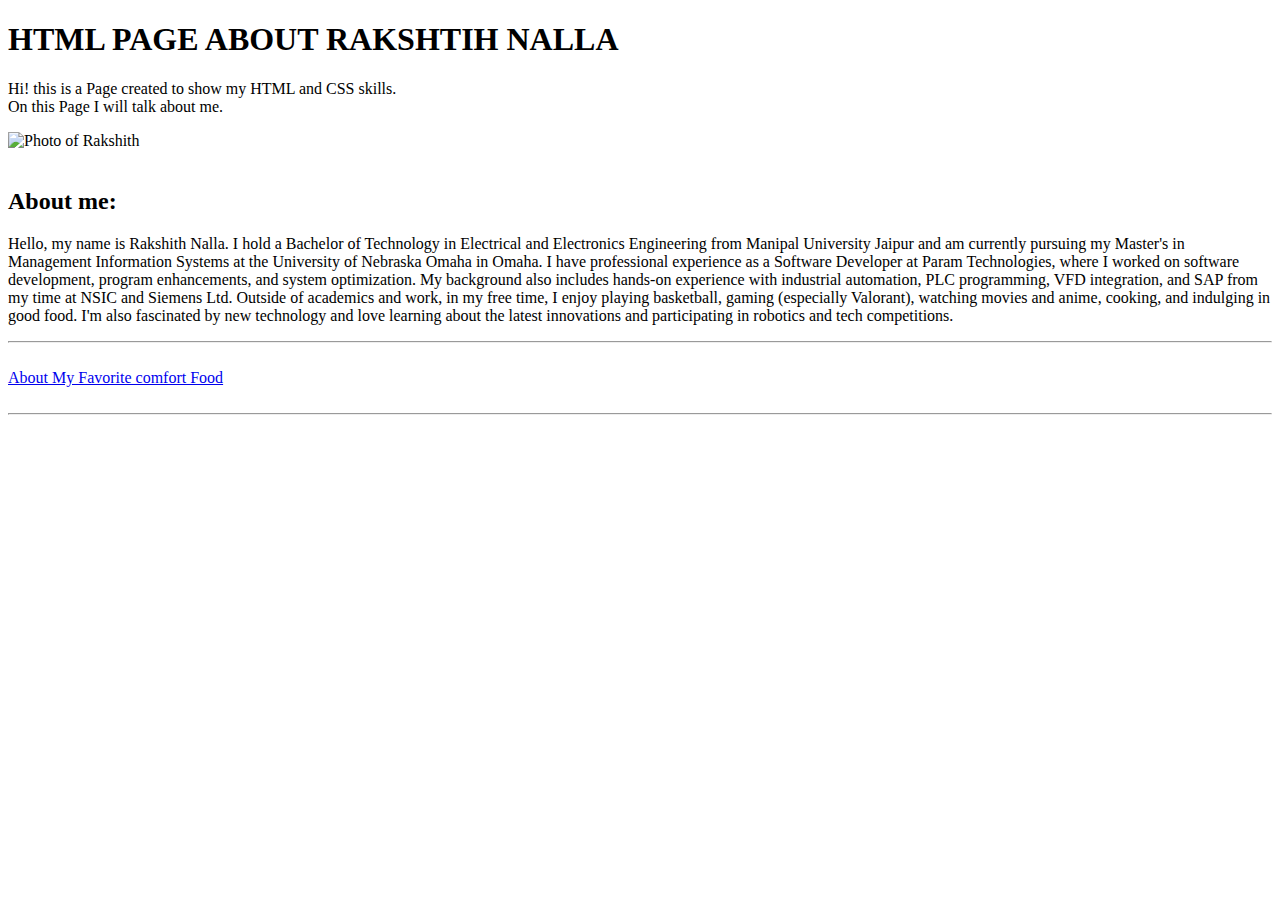
==== index.html @ e987f7b2 "created Index.html" ====
<!DOCTYPE html>
<link rel="stylesheet" href="C:\Users\nraks\OneDrive\Documents\GitHub\activity2_3900\css\main.css" type="text/css"/>
<html lang="en">

    <head>
        <meta charset="UTF-8" />
        <meta name="viewport" content="width=device-width, initial-scale=1.0">
        <title>Activity-2 of Web Applications (3900)</title>
    </head>

    <body>
        <h1 id="heading">HTML PAGE ABOUT RAKSHTIH NALLA</h1>

        <div class="intro">
            <p>Hi! this is a Page created to show my HTML and CSS skills.<br>
                On this Page I will talk about me.
            </p>

        </div>


        <div class="mainDiv">
            <section>

                <img src="C:\Users\nraks\OneDrive\Documents\GitHub\activity2_3900\Pictures\Rakshith.JPG" alt="Photo of Rakshith" height="300">
                
                <br>
                <br>
                
                <h2>About me:</h2>

                <p>Hello, my name is Rakshith Nalla. I hold a Bachelor of Technology in Electrical and Electronics Engineering from Manipal University Jaipur 
                    and am currently pursuing my Master's in Management Information Systems at the University of Nebraska Omaha in Omaha. 
                    I have professional experience as a Software Developer at Param Technologies, where I worked on software development, 
                    program enhancements, and system optimization. My background also includes hands-on experience with industrial automation, 
                    PLC programming, VFD integration, and SAP from my time at NSIC and Siemens Ltd.
                    Outside of academics and work, in my free time, I enjoy playing basketball, gaming (especially Valorant), watching movies and anime, 
                    cooking, and indulging in good food. I'm also fascinated by new technology and love learning about the latest innovations 
                    and participating in robotics and tech competitions.
                </p>

                <hr>
                <br>
                <a href="C:\Users\nraks\OneDrive\Documents\GitHub\activity2_3900\Favorite_food.html">About My Favorite comfort Food</a>
                <br>
                <br>
                <hr>
        
            </section>
        </div>

    </body>
</html>
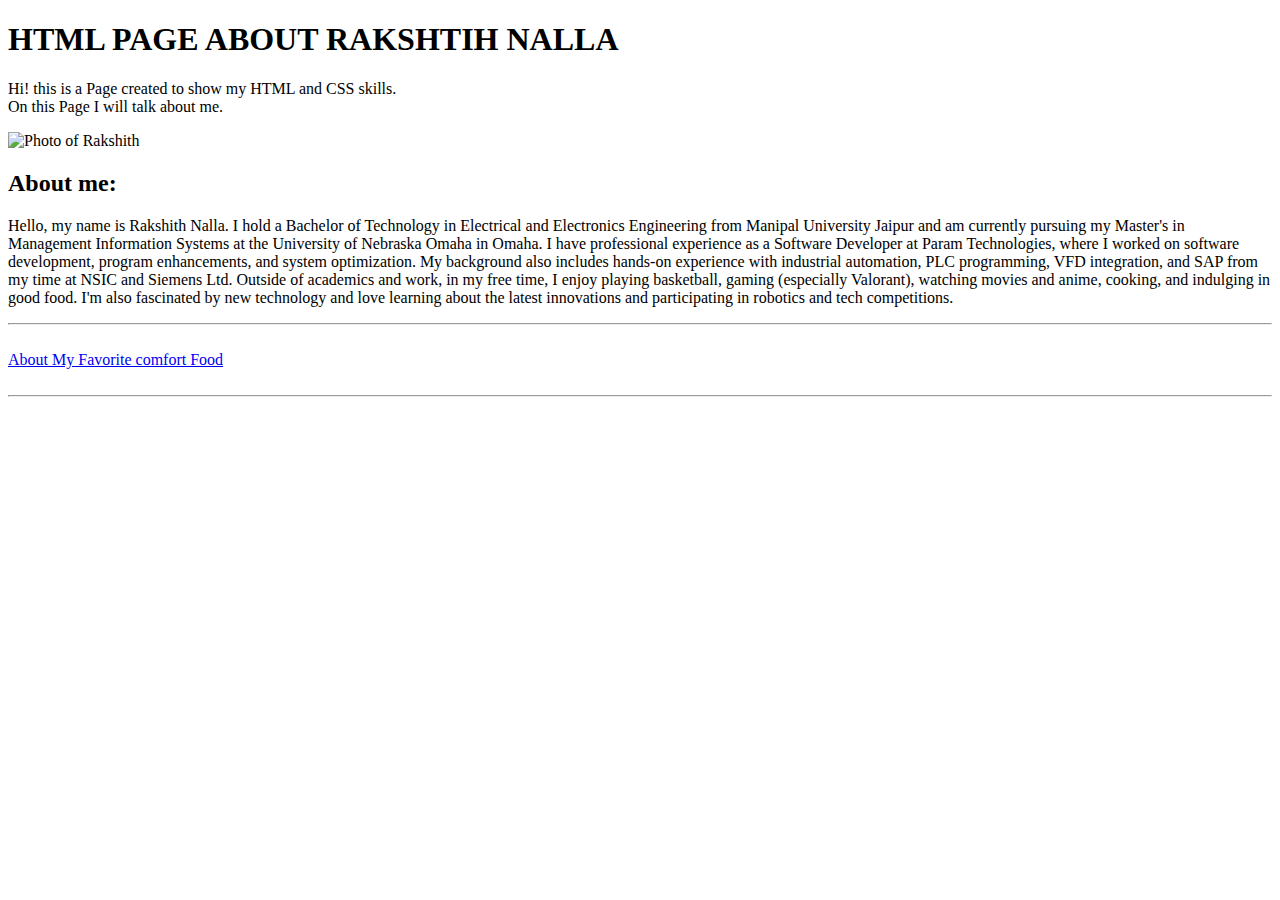
==== commit debc25ed: "updated files" ====
--- a/index.html
+++ b/index.html
@@ -22,9 +22,8 @@
         <div class="mainDiv">
             <section>
 
-                <img src="C:\Users\nraks\OneDrive\Documents\GitHub\activity2_3900\Pictures\Rakshith.JPG" alt="Photo of Rakshith" height="300">
+                <img class="my-picture" src="C:\Users\nraks\OneDrive\Documents\GitHub\activity2_3900\Pictures\Rakshith.JPG" alt="Photo of Rakshith" height="300">
                 
-                <br>
                 <br>
                 
                 <h2>About me:</h2>
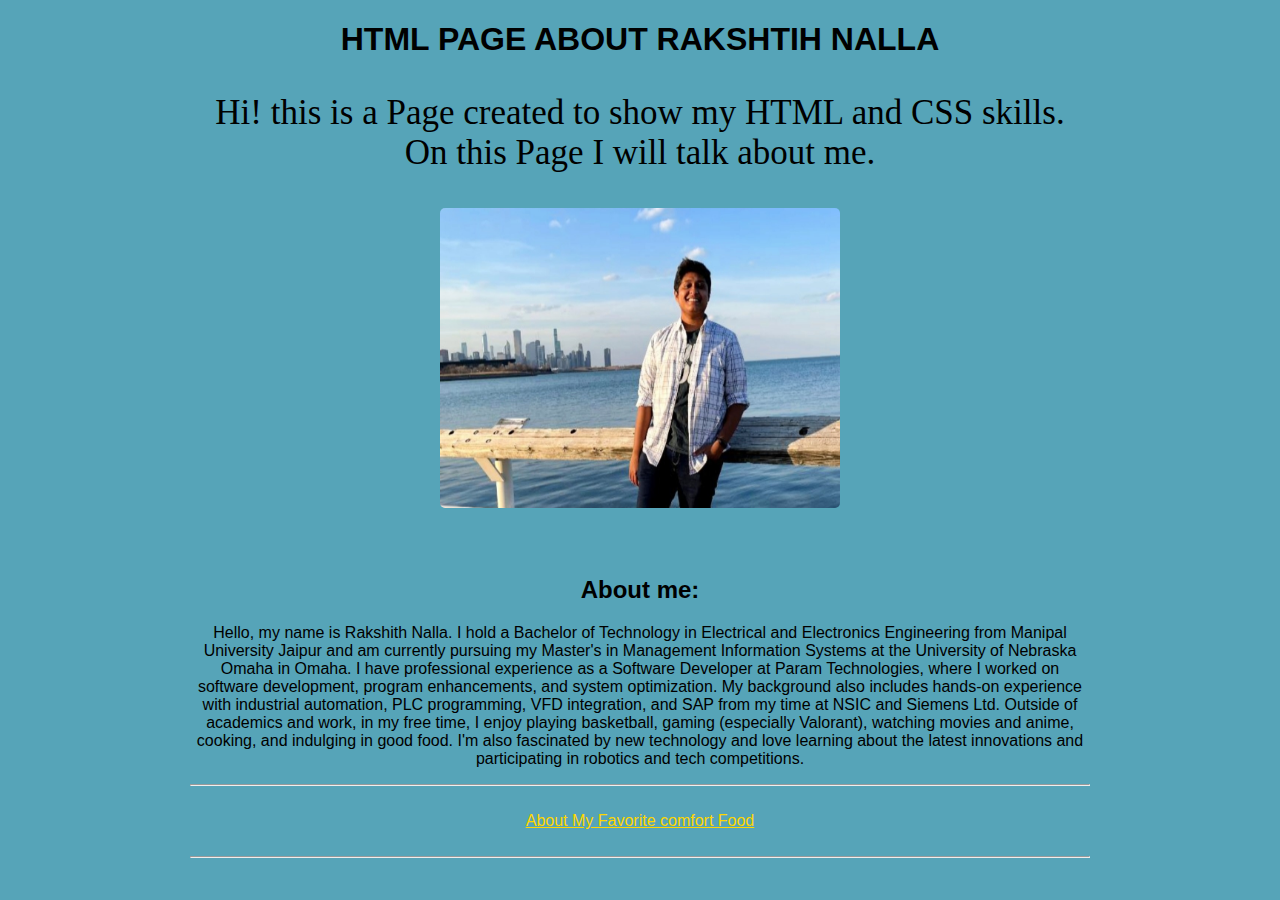
==== commit 891344a0: "Update index.html" ====
--- a/index.html
+++ b/index.html
@@ -1,5 +1,5 @@
 <!DOCTYPE html>
-<link rel="stylesheet" href="C:\Users\nraks\OneDrive\Documents\GitHub\activity2_3900\css\main.css" type="text/css"/>
+<link rel="stylesheet" href="css/main.css" type="text/css"/>
 <html lang="en">
 
     <head>
@@ -22,7 +22,7 @@
         <div class="mainDiv">
             <section>
 
-                <img class="my-picture" src="C:\Users\nraks\OneDrive\Documents\GitHub\activity2_3900\Pictures\Rakshith.JPG" alt="Photo of Rakshith" height="300">
+                <img class="my-picture" src="Pictures/Rakshith.JPG" alt="Photo of Rakshith" height="300">
                 
                 <br>
                 
@@ -40,7 +40,7 @@
 
                 <hr>
                 <br>
-                <a href="C:\Users\nraks\OneDrive\Documents\GitHub\activity2_3900\Favorite_food.html">About My Favorite comfort Food</a>
+                <a href="Favorite_food.html">About My Favorite comfort Food</a>
                 <br>
                 <br>
                 <hr>
@@ -49,4 +49,4 @@
         </div>
 
     </body>
-</html>+</html>
--- a/css/main.css
+++ b/css/main.css
@@ -0,0 +1,56 @@
+#heading {
+    text-align: center;
+}
+
+a {
+    color: gold;
+}
+
+.intro {
+    font-family: 'Brush Script MT', cursive;
+    font-size: 35px;
+    text-align: center;
+    max-width: 1000px;
+    margin: 0 auto;
+    padding: 0 5%;
+}
+
+.biryani-picture {
+    display: block;
+    max-width: 400px;
+    margin: 0 auto 30px;
+    border-radius: 5px;
+}
+
+.mainDiv{
+    text-align: center ;
+    max-width: 900px;
+    margin: 0 auto;
+    padding: 0 5%;
+}
+
+.my-picture {
+    display: block;
+    max-width: 400px;
+    margin: 0 auto 30px;
+    border-radius: 5px;
+}
+body {
+    background-color:  #56a4b8;
+    font-family: 'Open Sans', sans-serif;
+}
+
+h2 {
+    font-family: 'Franklin Gothic Medium', 'Arial Narrow', Arial, sans-serif
+    ;
+}
+
+.footnote {
+    text-align: right;
+    font-size: 10px;
+    max-width: 900px;
+    margin: 0 auto;
+    padding: 0 5%;
+}
+
+
